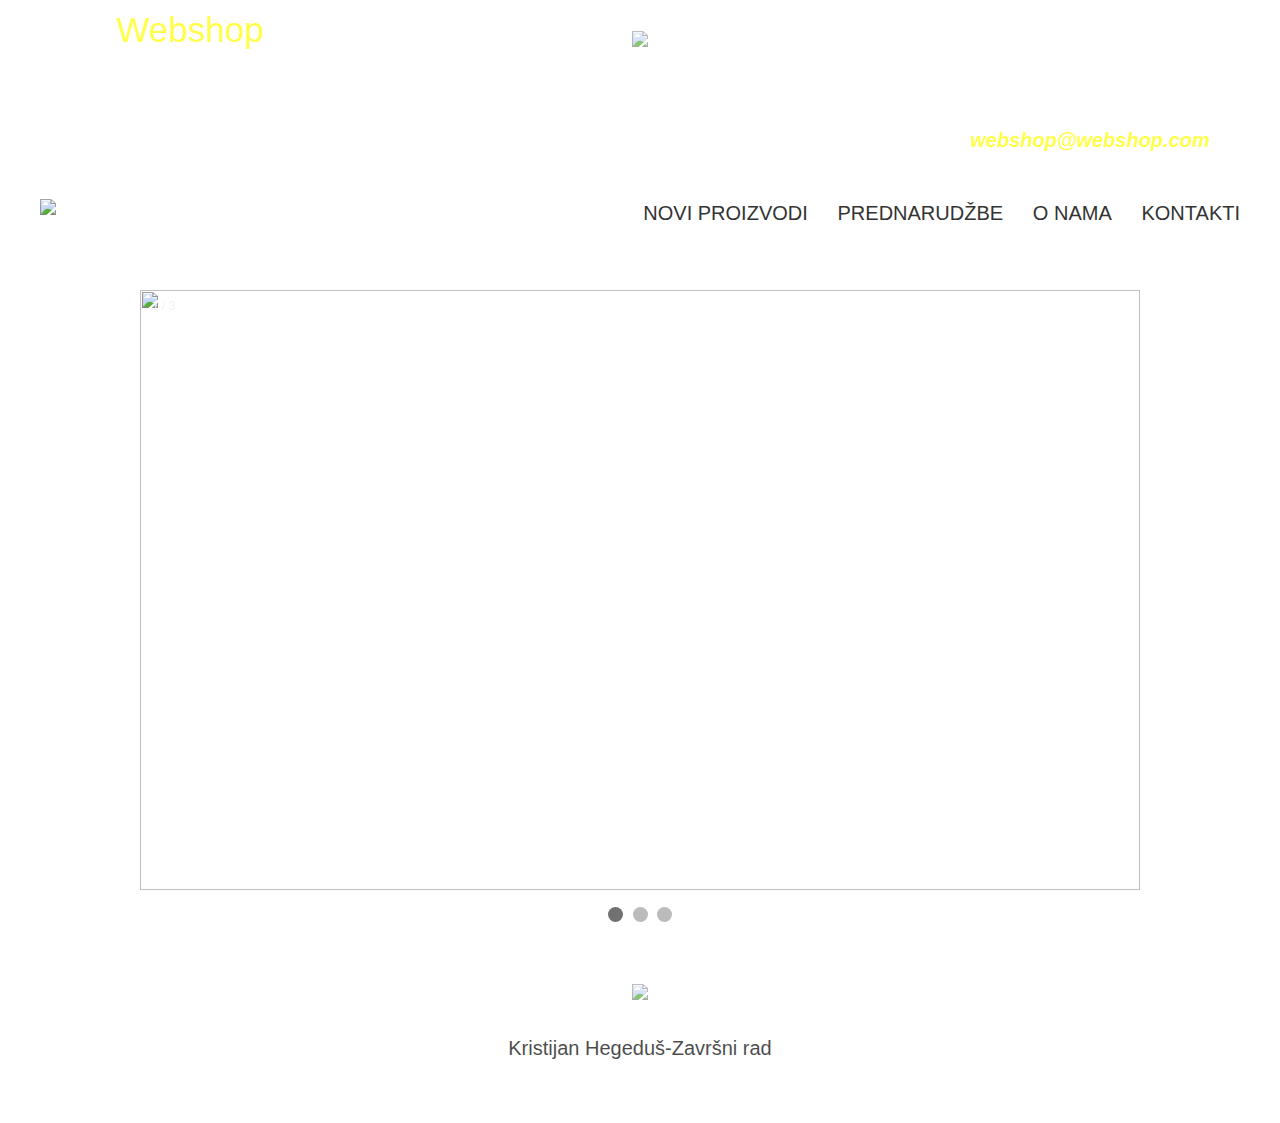
==== Kristijan Hegeduš-Završni rad/index.html @ 0a7103a3 "postavljanje utf8" ====
<!DOCTYPE html>
<html>
<head>
	<meta name="viewport" content="width=device-width, initial-scale=1.0">
	<meta charset="UTF-8">
	<title>Webshop-zavrsni rad</title>
	<link rel="stylesheet" type="text/css" href="style.css">
</head>
<body>
	<!-- Top bar -->
	<div id="topBarWrap">
		<div id="topBar">
			<div id="topBarCol1">
				<p>Webshop</p>                   
			</div>
			<div id="topBarCol2">
				<p><img src="images/WebshopHeader.png" width="180px"></p>
			</div>
			<div id="topBarCol3">
				<p>webshop@webshop.com</p>	
			</div>
			<div style="clear: both;"></div>
		</div>
	</div>
	<!-- Menu bar -->
	<div id="menuBarWrap">
		<div id="menuBar">
			<div id="menuBarCol1">
				<h1><img src="images/WebshopLogo.jpg"width="80px"></h1>
			</div>
			<div id="menuBarCol2">	
				<ul>
					<li><a href="noviProizvodi.html">Novi proizvodi</a></li>
					<li><a href="prednarudzbe.html">Prednarudžbe</a></li>
					<li><a href="oNama.html">O Nama</a></li>
					<li><a href="kontakti.html">Kontakti</a></li>
				</ul>
			</div>
			<div style="clear: both;"></div>
	    </div>
	</div>
	</div>	
	<!-- Slideshow -->
  <div class="slideshow-container">
  <div class="mySlides fade">
   <div class="numbertext">1 / 3</div>
    <img src="images/img1.jpg" class="slideshow" style="width:100%">
    </div>

  <div class="mySlides fade">
    <div class="numbertext">2 / 3</div>
    <img src="images/img2.jpg" class="slideshow" style="width:100%">
  </div>

  <div class="mySlides fade">
    <div class="numbertext">3 / 3</div>
    <img src="images/img3.jpg" class="slideshow" style="width:100%">
  </div>
  <a class="prev" onclick="plusSlides(-1)">&#10094;</a>
  <a class="next" onclick="plusSlides(1)">&#10095;</a>
</div>
<br>
<div style="text-align:center">
  <span class="dot" onclick="currentSlide(1)"></span>
  <span class="dot" onclick="currentSlide(2)"></span>
  <span class="dot" onclick="currentSlide(3)"></span>
</div>
<script>
var slideIndex = 1;
showSlides(slideIndex);

function plusSlides(n) {
  showSlides(slideIndex += n);
}

function currentSlide(n) {
  showSlides(slideIndex = n);
}

function showSlides(n) {
  var i;
  var slides = document.getElementsByClassName("mySlides");
  var dots = document.getElementsByClassName("dot");
  if (n > slides.length) {slideIndex = 1}    
  if (n < 1) {slideIndex = slides.length}
  for (i = 0; i < slides.length; i++) {
      slides[i].style.display = "none";  
  }
  for (i = 0; i < dots.length; i++) {
      dots[i].className = dots[i].className.replace(" active", "");
  }
  slides[slideIndex-1].style.display = "block";  
  dots[slideIndex-1].className += " active";
}
</script>
<div id="divFooterWrap">
		<div id="divFooter">
			<p><img src="images/footerSlika.jpg"width="1400px"></p>
			<p>Kristijan Hegeduš-Završni rad</p>
		</div>
</div>
</body>
</html>
---- Kristijan Hegeduš-Završni rad/style.css ----
body {
	font-family: Arial; 
	font-size: 20px;
	line-height: 16px;
	
}	
p{
	padding: 5px;
	line-height: 30px;
	margin-right: 15px;
	margin-left: 15px;
	text-align: center;
}
body, h1, h2, h3, h4, ul, li {
	padding: 0;
	margin: 0;
}
h2 {
	font-size: 30px;	
    text-align: center;
    text-transform: uppercase;
    padding-top: 30px;
    padding-bottom: 40px;
}
h2 span {
	color: #3333ff;
}
a{
	font-size: 20px;
}
#topBarWrap {
	background-image: url("https://previews.123rf.com/images/zagory/zagory1705/zagory170500191/79029661-seamless-pattern-on-the-theme-of-online-shopping-and-internet-shops-light-contour-on-blue-background.jpg"); 
    opacity: 0.7;
    background-position: center center; 
    background-size: 100% 100%; 
    height: 150px;
}
#topBar, #menuBar, #sectionHero, #sectionProducts, #sectionTeam {
	width: 1200px;
	margin: 0 auto;
}
#topBar p {
	height: 45px;
	margin-top: 27px;
	padding: 8px 0;
}
#topBarCol1 {
	color:yellow;
	width: 25%;
	float: left;
	text-align: left;
	font-size: 35px;
	margin-top: -20px;
}
#topBarCol2 {
	color:black;
	font-weight:bold;
	width: 50%;
	float: left;
	text-align: center;
	font-size:51px;
	font-style: italic;
	text-decoration:underline;
	margin-top:-20px;
}
#topBarCol3 {
	color:yellow;
	font-weight:bold;
	width: 25%;
	float: left;
	text-align: right;
	font-size: 20px;
    font-style: italic;
	margin-top: 90px;
}
#menuBar {
	padding: 15px 0;
	margin-top: 30px;	
	font-size: 17px;
}
#menuBarWrap {
	width: 100%;
	height: 100px;
	margin-bottom: 10px;
}
#menuBarCol1 {
	width: 30%;
	float: left;
}
#menuBarCol2 {
	width: 70%;
	float: right;
	text-align: right;
	padding: 10px 0;
}
#menuBarCol2 ul {
	list-style-type: none;
}
#menuBarCol2 ul li {
	display: inline;
	margin-left:25px; 
}
#menuBarCol2 ul li a {
	color: #333333;
	text-decoration: none;
	text-transform: uppercase;
}
#menuBarCol2 ul li a:hover {
	color: #3333ff;
	text-decoration: underline;
}
 
#sectionHeroCol1 {
	float: left;
	max-width: 45%;
	padding: 0 15px;
}
#sectionHeroCol2 {
	float: right;
	max-width: 45%;
	line-height: 25px;
	padding: 50px 15px;
}
#sectionHeroCol2 h1 {
	font-family: sans-serif;
	font-size: 65px;
	line-height: 72px;
}
.heroSecColor {
	color: #3333ff;
	font-weight: bold;
}
#sectionHeroCol2 p {
	font-size: 17px;
	padding: 19px 0px 70px 0px;
	line-height: 34px;
	font-weight: lighter;
}
* {box-sizing:border-box}

.slideshow-container {
  max-width: 1000px;
  position: relative;
  margin: auto;
}
.mySlides {
  display: none;
}
.prev, .next {
  cursor: pointer;
  position: absolute;
  top: 50%;
  width: auto;
  margin-top: -22px;
  padding: 16px;
  color: white;
  font-weight: bold;
  font-size: 18px;
  transition: 0.6s ease;
  border-radius: 0 3px 3px 0;
  user-select: none;
}
.next {
  right: 0;
  border-radius: 3px 0 0 3px;
}
.prev:hover, .next:hover {
  background-color: rgba(0,0,0,0.8);
}
.text {
  color: #f2f2f2;
  font-size: 15px;
  padding: 8px 12px;
  position: absolute;
  bottom: 8px;
  width: 100%;
  text-align: center;
}
.numbertext {
  color: #f2f2f2;
  font-size: 12px;
  padding: 8px 12px;
  position: absolute;
  top: 0;
}
.dot {
  cursor: pointer;
  height: 15px;
  width: 15px;
  margin: 0 2px;
  background-color: #bbb;
  border-radius: 50%;
  display: inline-block;
  transition: background-color 0.6s ease;
}
.active, .dot:hover {
  background-color: #717171;
}
.fade {
  -webkit-animation-name: fade;
  -webkit-animation-duration: 1.5s;
  animation-name: fade;
  animation-duration: 1.5s;
}
.slideshow{
	height:600px;
}
@-webkit-keyframes fade {
  from {opacity: .4}
  to {opacity: 1}
}
@keyframes fade {
  from {opacity: .4}
  to {opacity: 1}
}
#divFooterWrap {
	margin-top: 50px;
	background-image: url("https://previews.123rf.com/images/zagory/zagory1705/zagory170500191/79029661-seamless-pattern-on-the-theme-of-online-shopping-and-internet-shops-light-contour-on-blue-background.jpg"); 
    opacity: 0.7;
    background-position: center center; 
    background-size: 100% 100%; 
    height: 150px;
}
#divFooter p{
	text-align: center;
	margin-bottom: 15px;
	margin-top:5px;
	font-size: 20px;
}
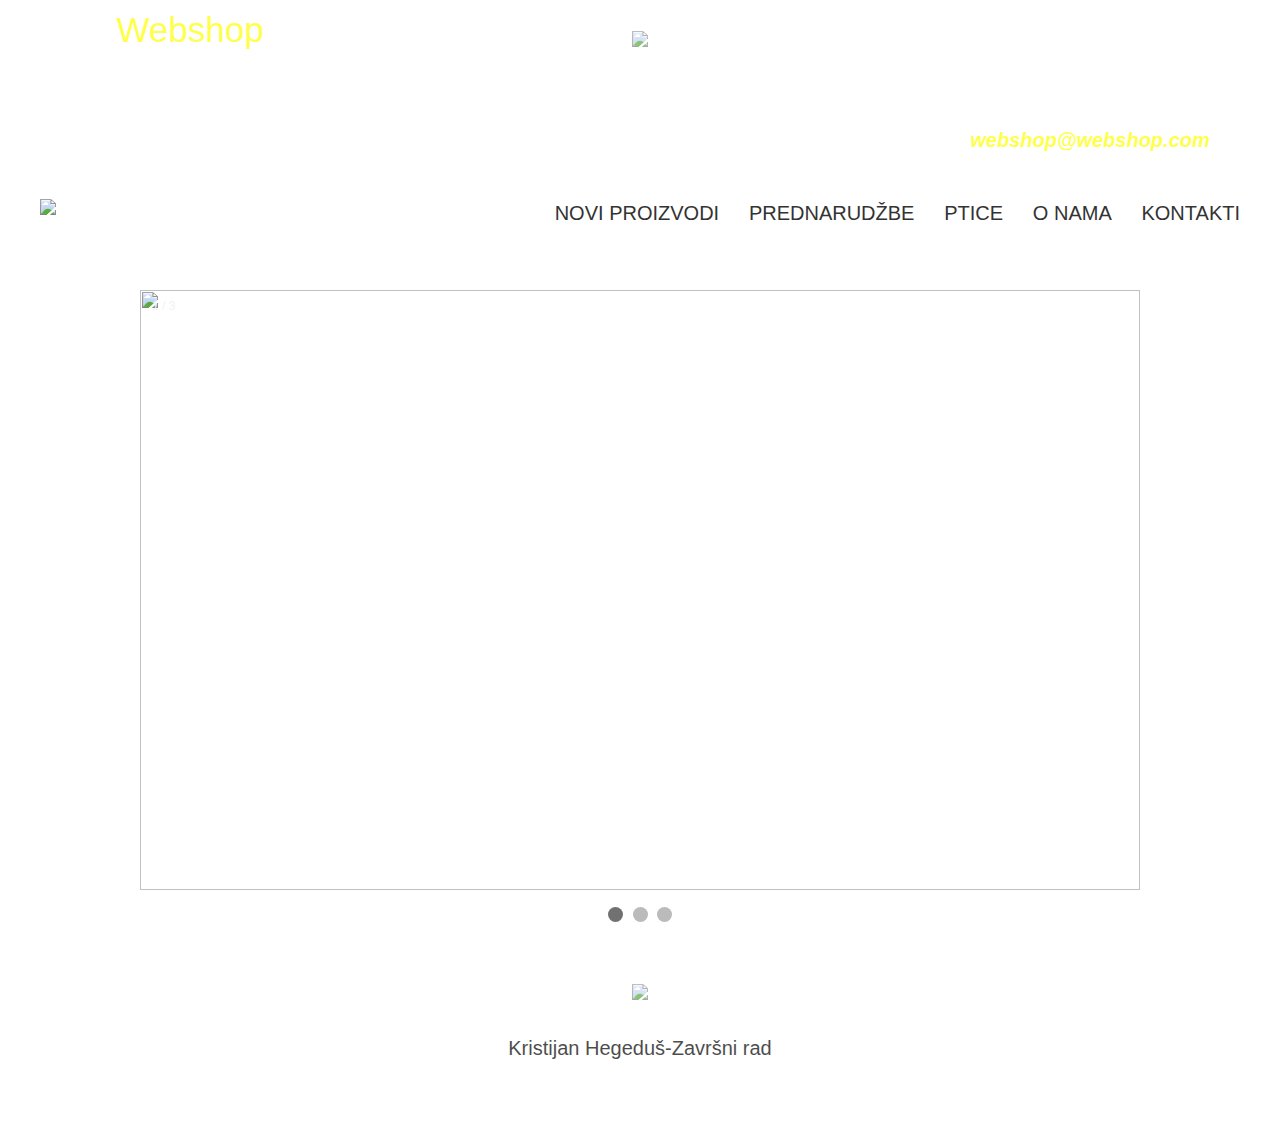
==== commit 50aeb336: "nova stavka u izborniku" ====
--- a/Kristijan Hegeduš-Završni rad/index.html
+++ b/Kristijan Hegeduš-Završni rad/index.html
@@ -32,6 +32,7 @@
 				<ul>
 					<li><a href="noviProizvodi.html">Novi proizvodi</a></li>
 					<li><a href="prednarudzbe.html">Prednarudžbe</a></li>
+					<li><a href="birds.html">Ptice</a></li>
 					<li><a href="oNama.html">O Nama</a></li>
 					<li><a href="kontakti.html">Kontakti</a></li>
 				</ul>
